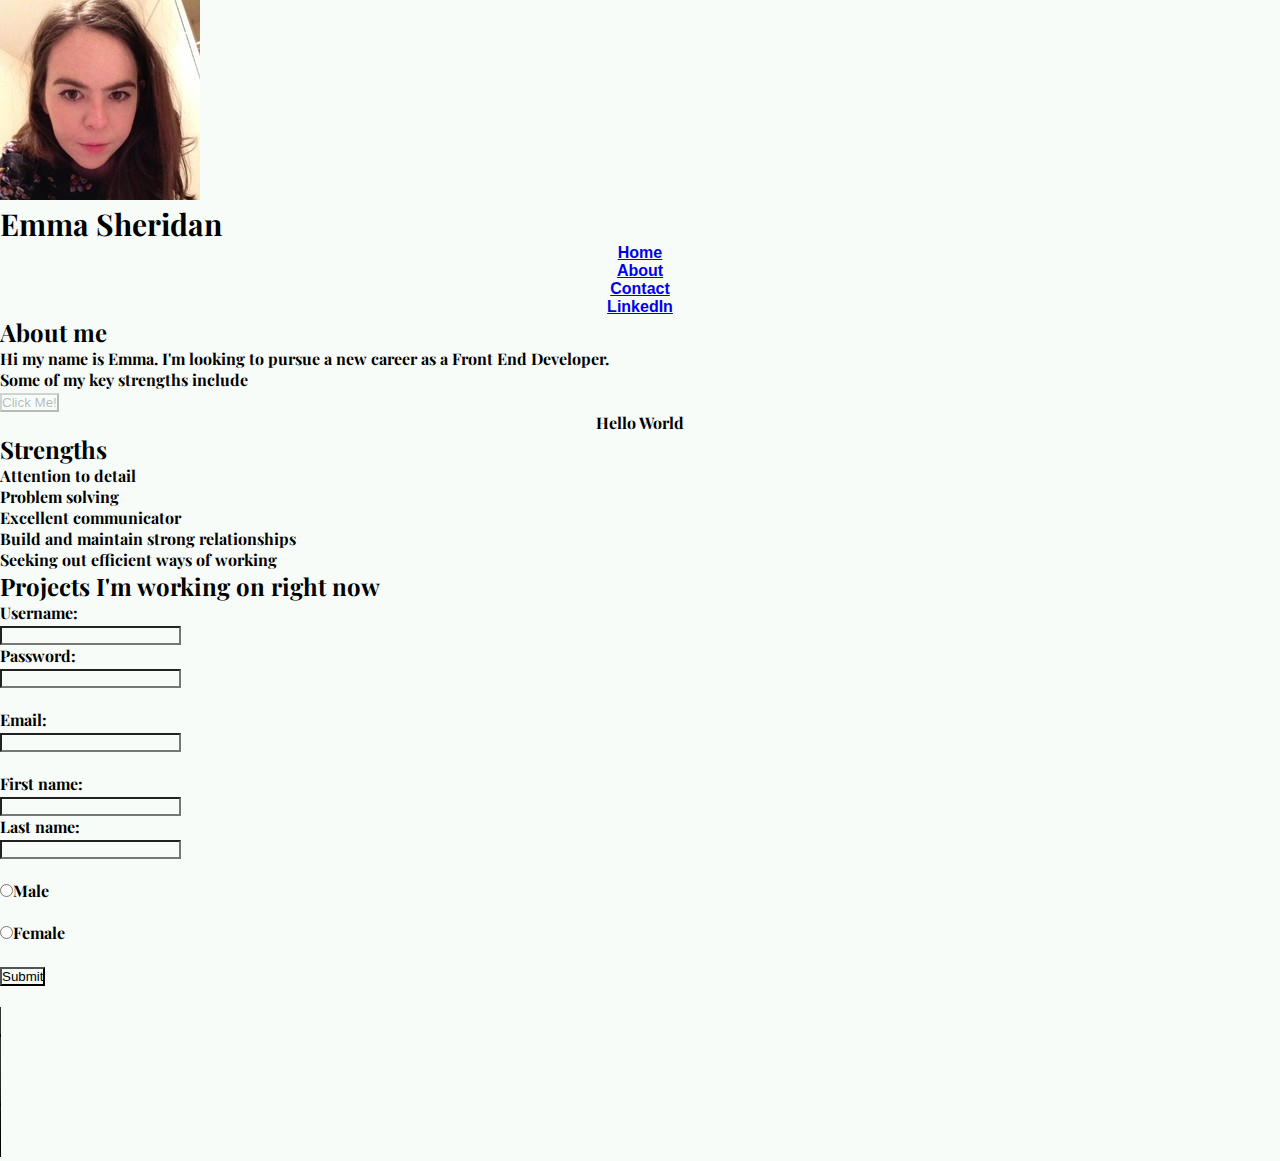
==== index.html @ f6154b68 "html and css Portfolio" ====
<!DOCTYPE html>
<html lang="en">
<head>
    <link rel="stylesheet" type="text/css" href="main.css">
    <meta charset="UTF-8">
    <meta name="viewport" content="width=device-width, initial-scale=1.0">
    <meta http-equiv="X-UA-Compatible" content="ie=edge">
    <meta name="author" content="Emma Sheridan">
    <title>Emma Sheridan</title>
</head>
<body>
        <link href="https://fonts.googleapis.com/css?family=Playfair+Display&display=swap" rel="stylesheet">
    <img src="./images/emma.jpg" alt="Emma Sheridan picture">      
  <header id="Emma">Emma Sheridan</header>
    
    <nav id="navDisplay">
        <ul>
            <li><a href="index.html">Home</a></li>
            <li><a href="home.html">About</a></li>
            <li><a href="contact.html">Contact</a></li>
            <li>
                <a href="https://uk.linkedin.com/in/emma-sheridan-47963376" target="_blank">LinkedIn</a>
            </li>
        </ul>
    </nav>
   
    <h2>About me</h2>
    <!-- <img src="./images/emma.jpg" alt="Emma Sheridan picture"> -->

    <p contenteditable = "true" spellchecker = "true">Hi my name is Emma. I'm looking to pursue a new career as a Front End Developer.<br> Some of my key strengths include</p>
    <button type="button" disabled>
        Click Me!
    </button>
<p class="center center center center large">Hello World</p>

    <h2>Strengths</h2>
    <ol>
       <li>Attention to detail</li> 
       <li>Problem solving</li>
       <li>Excellent communicator</li>
       <li>Build and maintain strong relationships</li>
       <li>Seeking out efficient ways of working</li>

    </ol>
    <h2>Projects I'm working on right now</h2>


    <!-- username and password form -->
    <div>
            <form>
                 Username: <br>
                <input type="text" name="username" value=""><br>
                Password: <br>
                <input type="password" name="psw" value=""><br><br>
                Email: <br>
                <input type="email" name="email" value=""><br><br>
                First name: <br>
                <input type="text" name="firstname" value=""><br>
                Last name: <br>
                <input type="text" name="lastname" value=""><br><br>
                <input type="radio" name="gender" value="male">Male<br><br>
                <input type="radio" name="gender" value="female">Female<br><br>
                <input type="submit" value="Submit"><br><br>

        </form>

    </div>

   <video controls width="250">
       <source scr=iframe width="560" height="315" src="https://www.youtube.com/embed/2L515SmPbRw" frameborder="0" allow="accelerometer; autoplay; encrypted-media; gyroscope; picture-in-picture" allowfullscreen></iframe>
   </video>

    
        
        
   
</body>
</html>
---- main.css ----
h1 {
    color: red;
    font-size: 12px;
}
#Emma {
    color: blue;
}
.center {
    text-align: center;
}
* {
    box-sizing: border-box;
    margin: 0;
    padding: 0;
    background-color: #f7fcf9;
}

body {
    font-family: 'Playfair Display', serif;
    font-weight: bold;
}
#navDisplay {
    font-family: Arial, Helvetica, sans-serif;
    text-align: center;
}
#Emma {
    color:black;
    font-weight: bold;
    font-size: 30px;
}
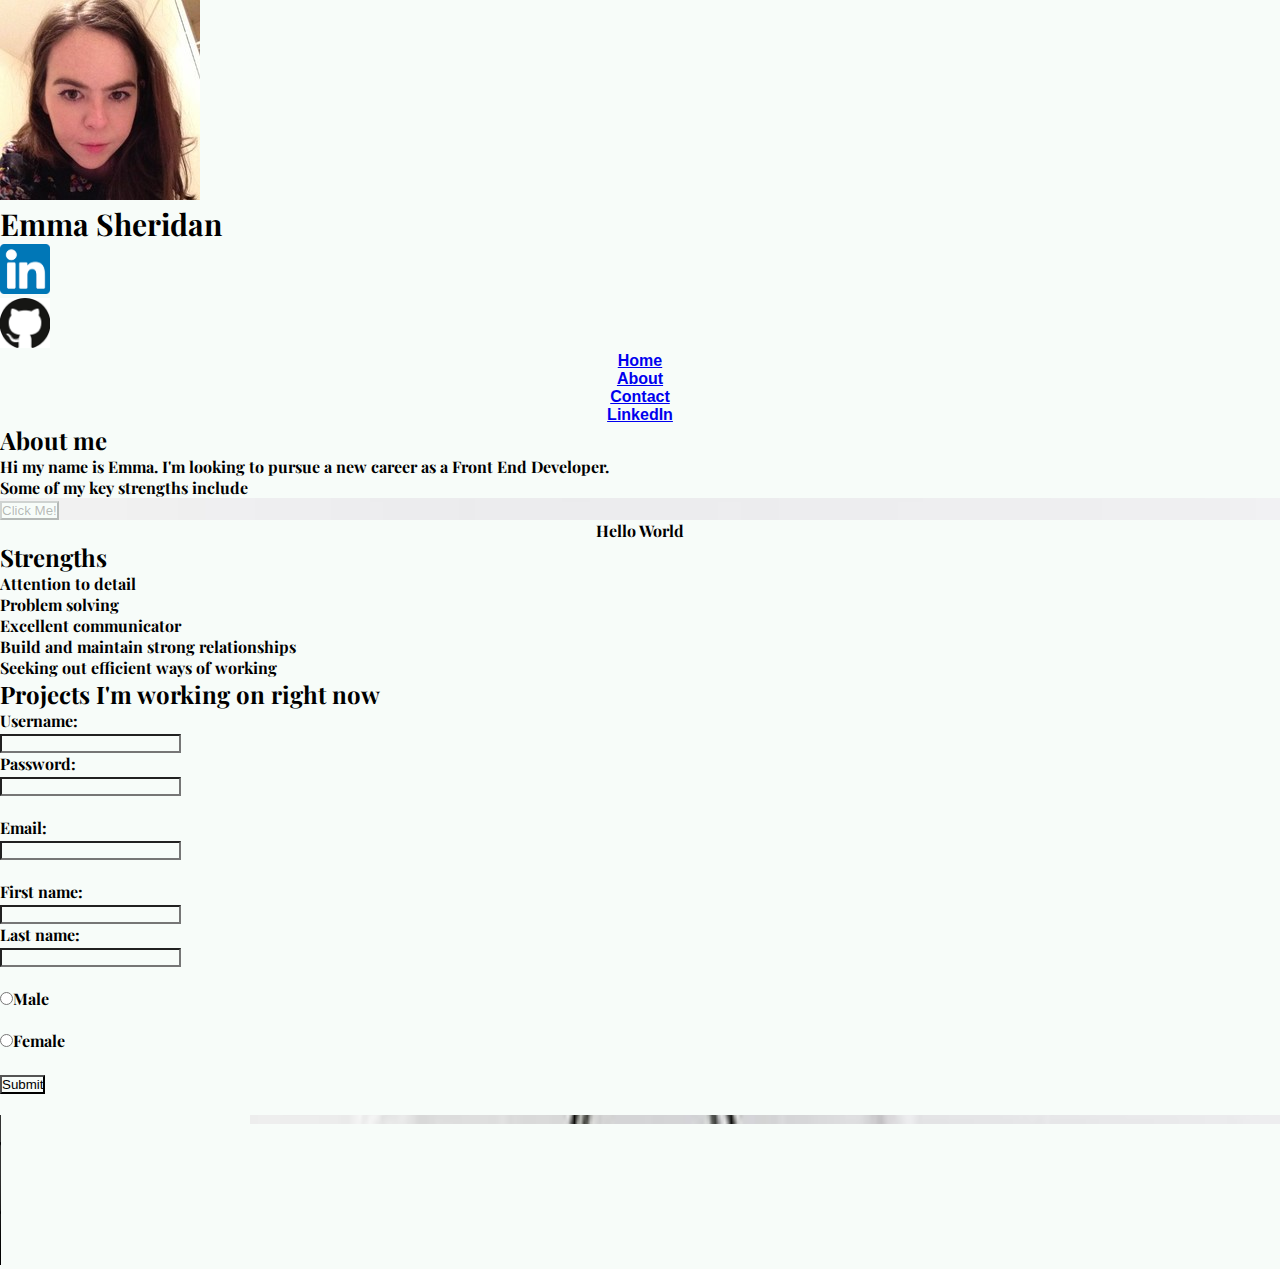
==== commit 41765899: "logos added" ====
--- a/index.html
+++ b/index.html
@@ -12,6 +12,18 @@
         <link href="https://fonts.googleapis.com/css?family=Playfair+Display&display=swap" rel="stylesheet">
     <img src="./images/emma.jpg" alt="Emma Sheridan picture">      
   <header id="Emma">Emma Sheridan</header>
+
+<div class = "linkedin">
+    <a href="https://uk.linkedin.com/in/emma-sheridan-47963376" target="blank">
+    <img src="./images/linkedin.jpg" alt="Linkedin">
+    </a>
+</div>
+
+<div class = "github">
+    <a href="https://github.com/mealouise" target="blank">
+    <img src="./images/github.jpg" alt="Github">
+    </a>
+</div>
     
     <nav id="navDisplay">
         <ul>
--- a/main.css
+++ b/main.css
@@ -1,3 +1,17 @@
+*{
+    box-sizing: border-box;
+    margin: 0;
+}
+
+
+body {
+    background-image: url(../images/whitebackdrop.jpeg);
+    background-position: left 42% bottom 35%;
+    background-repeat: no-repeat;
+    background-size: contain;
+}
+
+
 h1 {
     color: red;
     font-size: 12px;
@@ -27,4 +41,38 @@
     color:black;
     font-weight: bold;
     font-size: 30px;
-}+}
+/* .linkedin {
+    transition: border-radius 3s;
+    transition-timing-function: ease-in;
+}
+
+.linkedin:hover {
+    border-radius: 50%;
+} */
+
+.linkedin img {
+    width: 50px;
+    height: 50px;
+}
+
+.linkedin {
+    transition: all 1s ease-in-out;
+}
+
+.linkedin:hover {
+    transform: scale(1.1);
+}
+
+.github img {
+    width: 50px;
+    height: 50px;
+}
+
+.github {
+    transition: all 1s ease-in-out;
+}
+
+.github:hover {
+    transform: scale(1.1);
+}
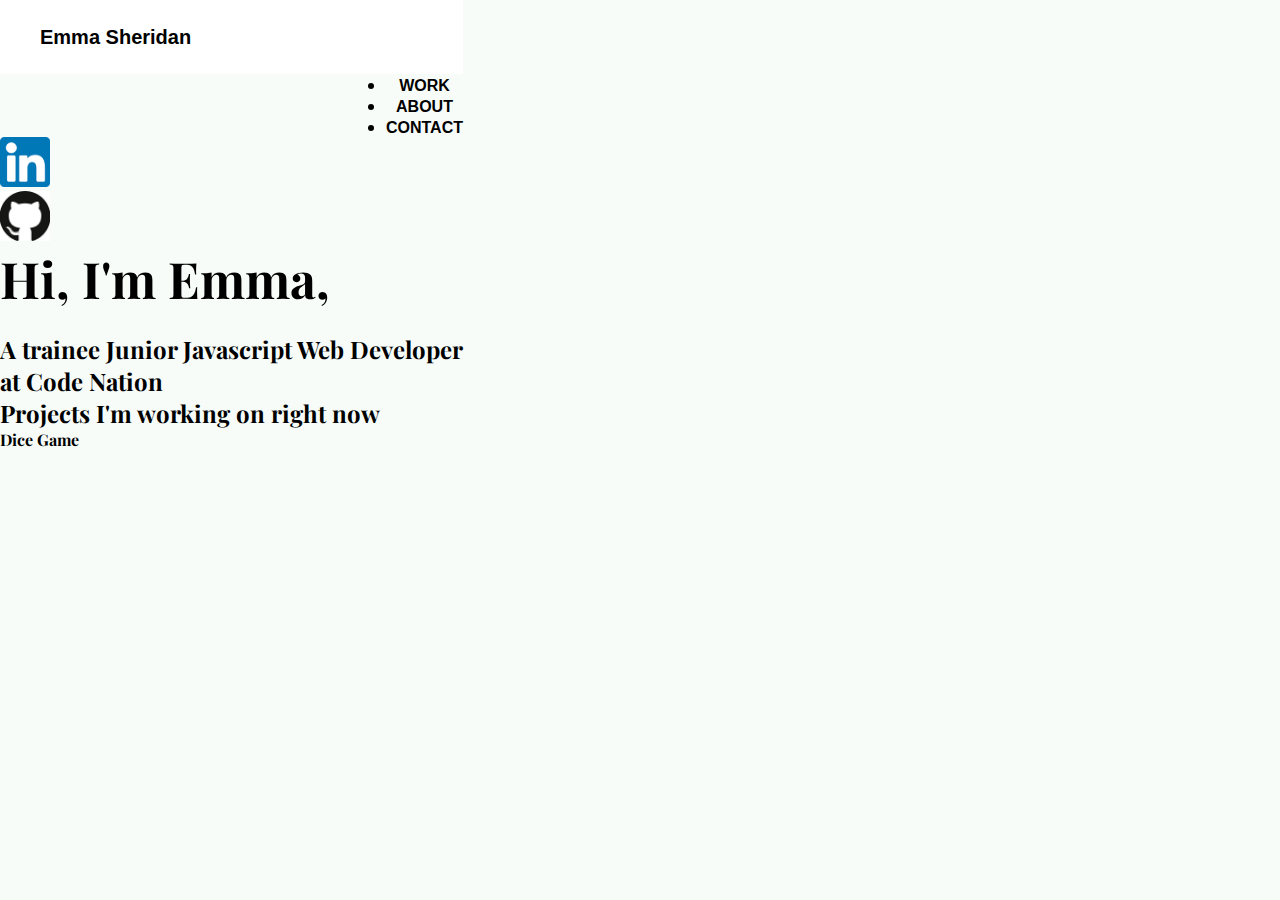
==== commit 34657594: "updated styling" ====
--- a/index.html
+++ b/index.html
@@ -10,8 +10,16 @@
 </head>
 <body>
         <link href="https://fonts.googleapis.com/css?family=Playfair+Display&display=swap" rel="stylesheet">
-    <img src="./images/emma.jpg" alt="Emma Sheridan picture">      
-  <header id="Emma">Emma Sheridan</header>
+        <link href="https://fonts.googleapis.com/css?family=Playfair+Display&display=swap" rel="stylesheet">
+    <!-- <img src="./images/emma.jpg" alt="Emma Sheridan picture">       -->
+  <h3 id="Emma">Emma Sheridan</h3>
+  <nav id="navDisplay">
+    <ul>
+        <li><a href="index.html">WORK</a></li>
+        <li><a href="home.html">ABOUT</a></li>
+        <li><a href="contact.html">CONTACT</a></li>
+    </ul>
+</nav>
 
 <div class = "linkedin">
     <a href="https://uk.linkedin.com/in/emma-sheridan-47963376" target="blank">
@@ -24,63 +32,17 @@
     <img src="./images/github.jpg" alt="Github">
     </a>
 </div>
-    
-    <nav id="navDisplay">
-        <ul>
-            <li><a href="index.html">Home</a></li>
-            <li><a href="home.html">About</a></li>
-            <li><a href="contact.html">Contact</a></li>
-            <li>
-                <a href="https://uk.linkedin.com/in/emma-sheridan-47963376" target="_blank">LinkedIn</a>
-            </li>
-        </ul>
-    </nav>
+
    
-    <h2>About me</h2>
-    <!-- <img src="./images/emma.jpg" alt="Emma Sheridan picture"> -->
+    <h1>Hi, I'm Emma,</h1><br>
+    <h2>A trainee Junior Javascript Web Developer<br>at Code Nation</h2>
 
-    <p contenteditable = "true" spellchecker = "true">Hi my name is Emma. I'm looking to pursue a new career as a Front End Developer.<br> Some of my key strengths include</p>
-    <button type="button" disabled>
-        Click Me!
-    </button>
-<p class="center center center center large">Hello World</p>
-
-    <h2>Strengths</h2>
-    <ol>
-       <li>Attention to detail</li> 
-       <li>Problem solving</li>
-       <li>Excellent communicator</li>
-       <li>Build and maintain strong relationships</li>
-       <li>Seeking out efficient ways of working</li>
-
-    </ol>
     <h2>Projects I'm working on right now</h2>
+    <p>Dice Game</p>
 
 
-    <!-- username and password form -->
-    <div>
-            <form>
-                 Username: <br>
-                <input type="text" name="username" value=""><br>
-                Password: <br>
-                <input type="password" name="psw" value=""><br><br>
-                Email: <br>
-                <input type="email" name="email" value=""><br><br>
-                First name: <br>
-                <input type="text" name="firstname" value=""><br>
-                Last name: <br>
-                <input type="text" name="lastname" value=""><br><br>
-                <input type="radio" name="gender" value="male">Male<br><br>
-                <input type="radio" name="gender" value="female">Female<br><br>
-                <input type="submit" value="Submit"><br><br>
-
-        </form>
-
-    </div>
-
-   <video controls width="250">
-       <source scr=iframe width="560" height="315" src="https://www.youtube.com/embed/2L515SmPbRw" frameborder="0" allow="accelerometer; autoplay; encrypted-media; gyroscope; picture-in-picture" allowfullscreen></iframe>
-   </video>
+   
+   
 
     
         
--- a/main.css
+++ b/main.css
@@ -1,24 +1,31 @@
-*{
-    box-sizing: border-box;
-    margin: 0;
+html {
+    height: 100%;
 }
 
+h3 {
+    background-color: white;
+    font-size: 5px;
+    padding-left: 40px;
+    padding-top: 26px;
+    padding-bottom: 25px;
+    width: 100%;
+
+}
 
 body {
     background-image: url(../images/whitebackdrop.jpeg);
-    background-position: left 42% bottom 35%;
     background-repeat: no-repeat;
-    background-size: contain;
+    position: absolute;
+    /* margin-top: 50px; */
+    /* width: 100%;
+    height: 100%; */
 }
 
 
 h1 {
-    color: red;
-    font-size: 12px;
+    font-size: 50px;
 }
-#Emma {
-    color: blue;
-}
+
 .center {
     text-align: center;
 }
@@ -34,13 +41,26 @@
     font-weight: bold;
 }
 #navDisplay {
-    font-family: Arial, Helvetica, sans-serif;
+    font-family:'Playfair Display', serif;
     text-align: center;
+    display: flex;
+    justify-content: flex-end;
+    list-style:none;
 }
+
+#navDisplay a {
+    color: black;
+    text-decoration: none;
+    font-family: arial;
+}
+
+
 #Emma {
     color:black;
     font-weight: bold;
-    font-size: 30px;
+    font-size: 20px;
+    font-family: arial;
+    width: 100%;
 }
 /* .linkedin {
     transition: border-radius 3s;
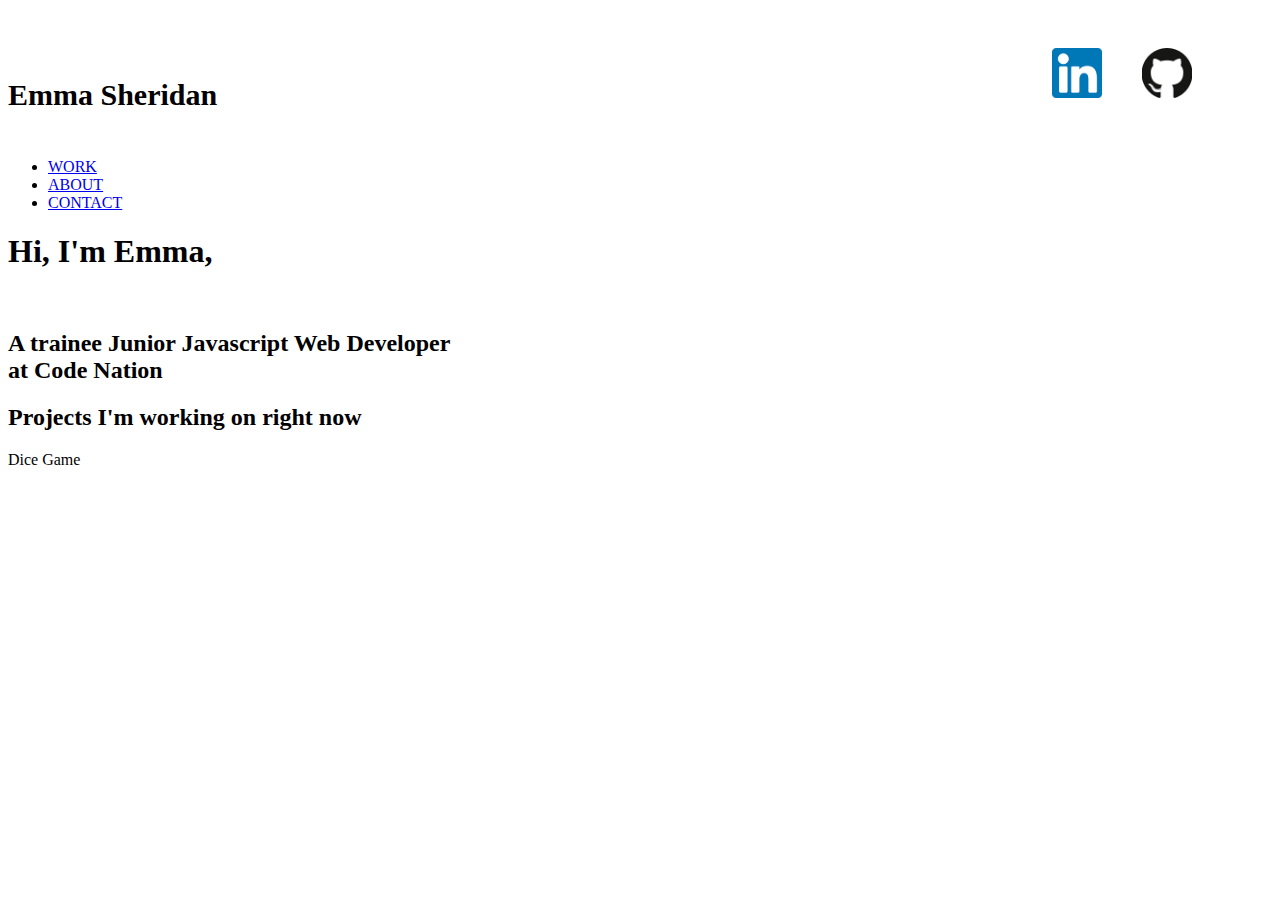
==== commit fc3beb7c: "navbar completed" ====
--- a/index.html
+++ b/index.html
@@ -12,41 +12,39 @@
         <link href="https://fonts.googleapis.com/css?family=Playfair+Display&display=swap" rel="stylesheet">
         <link href="https://fonts.googleapis.com/css?family=Playfair+Display&display=swap" rel="stylesheet">
     <!-- <img src="./images/emma.jpg" alt="Emma Sheridan picture">       -->
-  <h3 id="Emma">Emma Sheridan</h3>
-  <nav id="navDisplay">
-    <ul>
-        <li><a href="index.html">WORK</a></li>
-        <li><a href="home.html">ABOUT</a></li>
-        <li><a href="contact.html">CONTACT</a></li>
-    </ul>
-</nav>
-
-<div class = "linkedin">
-    <a href="https://uk.linkedin.com/in/emma-sheridan-47963376" target="blank">
-    <img src="./images/linkedin.jpg" alt="Linkedin">
-    </a>
+<div class="top-header">
+    <div>
+        <h3 id="Emma">Emma Sheridan</h3>
+    </div>
+    <div class="logo">
+        <div class = "linkedin">
+            <a href="https://uk.linkedin.com/in/emma-sheridan-47963376" target="blank">
+            <img src="./images/linkedin.jpg" alt="Linkedin">
+        </a>
+        </div>
+        <div class = "github">
+            <a href="https://github.com/mealouise" target="blank">
+            <img src="./images/github.jpg" alt="Github">
+        </a>
+    </div>
+    </div>
 </div>
 
-<div class = "github">
-    <a href="https://github.com/mealouise" target="blank">
-    <img src="./images/github.jpg" alt="Github">
-    </a>
+<div class="main-body">
+
+<ul>
+    <li><a href="index.html">WORK</a></li>
+    <li><a href="home.html">ABOUT</a></li>
+    <li><a href="contact.html">CONTACT</a></li>
+</ul>
 </div>
-
-   
+<div class="about-section">
     <h1>Hi, I'm Emma,</h1><br>
     <h2>A trainee Junior Javascript Web Developer<br>at Code Nation</h2>
 
     <h2>Projects I'm working on right now</h2>
     <p>Dice Game</p>
-
-
-   
-   
-
-    
-        
-        
-   
+</div>       
+</div>
 </body>
 </html>--- a/main.css
+++ b/main.css
@@ -1,7 +1,54 @@
-html {
-    height: 100%;
+
+.top-header {
+    display:flex;
+    justify-content: space-between;
 }
 
+.logo {
+    display: flex;
+}
+
+.linkedin img {
+    width: 50px;
+    height: 50px;
+}
+
+.linkedin {
+    transition: all 0.1s ease-in-out;
+}
+
+.linkedin:hover {
+    transform: scale(1.1);
+}
+
+.github img {
+    width: 50px;
+    height: 50px;
+}
+
+.github {
+    transition: all 0.1s ease-in-out;
+    padding-left: 40px;
+    padding-right: 80px;
+}
+
+.github:hover {
+    transform: scale(1.1);
+}
+
+.top-header {
+    padding-top: 40px;
+    background-color: white;
+}
+
+#Emma {
+    font-size:30px;
+    align-items: center;
+   
+}
+
+
+/* 
 h3 {
     background-color: white;
     font-size: 5px;
@@ -16,9 +63,6 @@
     background-image: url(../images/whitebackdrop.jpeg);
     background-repeat: no-repeat;
     position: absolute;
-    /* margin-top: 50px; */
-    /* width: 100%;
-    height: 100%; */
 }
 
 
@@ -60,16 +104,10 @@
     font-weight: bold;
     font-size: 20px;
     font-family: arial;
+    background-color: white;
     width: 100%;
 }
-/* .linkedin {
-    transition: border-radius 3s;
-    transition-timing-function: ease-in;
-}
 
-.linkedin:hover {
-    border-radius: 50%;
-} */
 
 .linkedin img {
     width: 50px;
@@ -96,3 +134,12 @@
 .github:hover {
     transform: scale(1.1);
 }
+
+.name {
+    background-color: white;
+}
+
+.nav-var {
+    display:flex;
+    flex-direction: row;
+} */